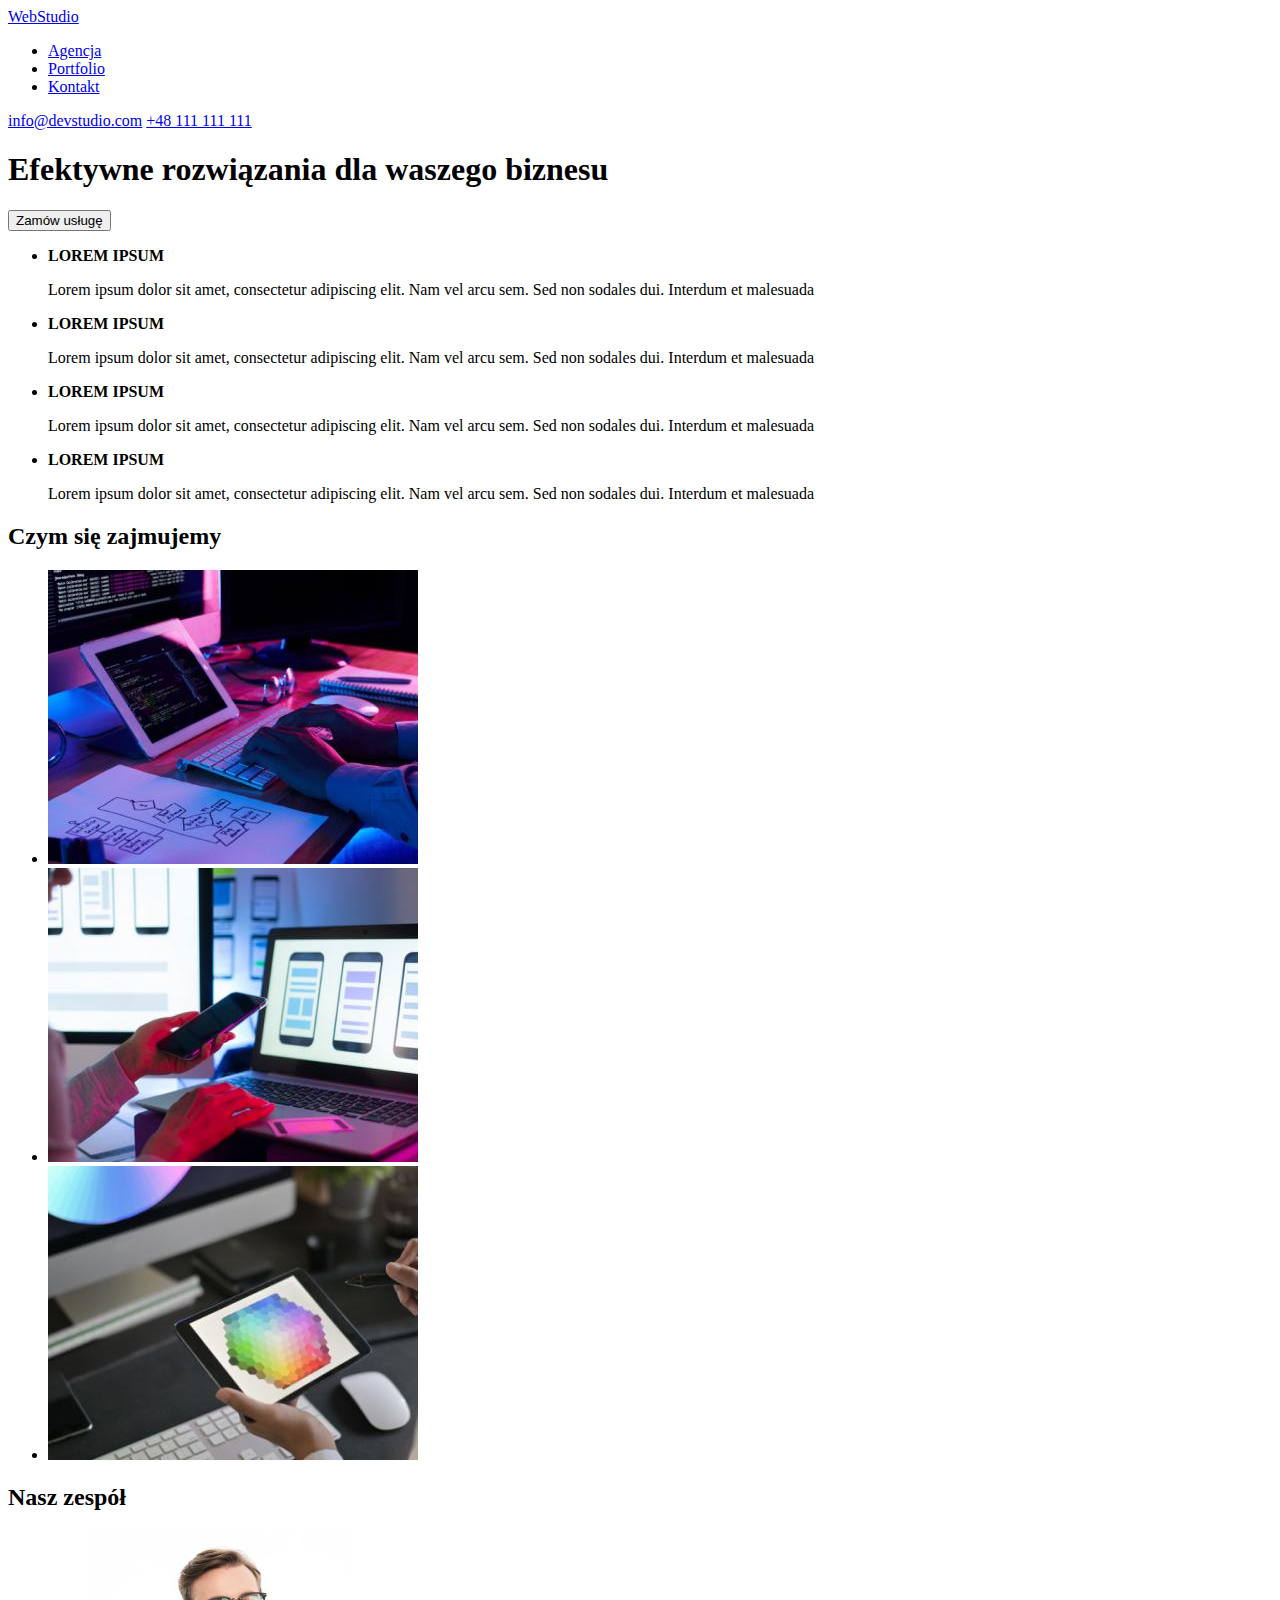
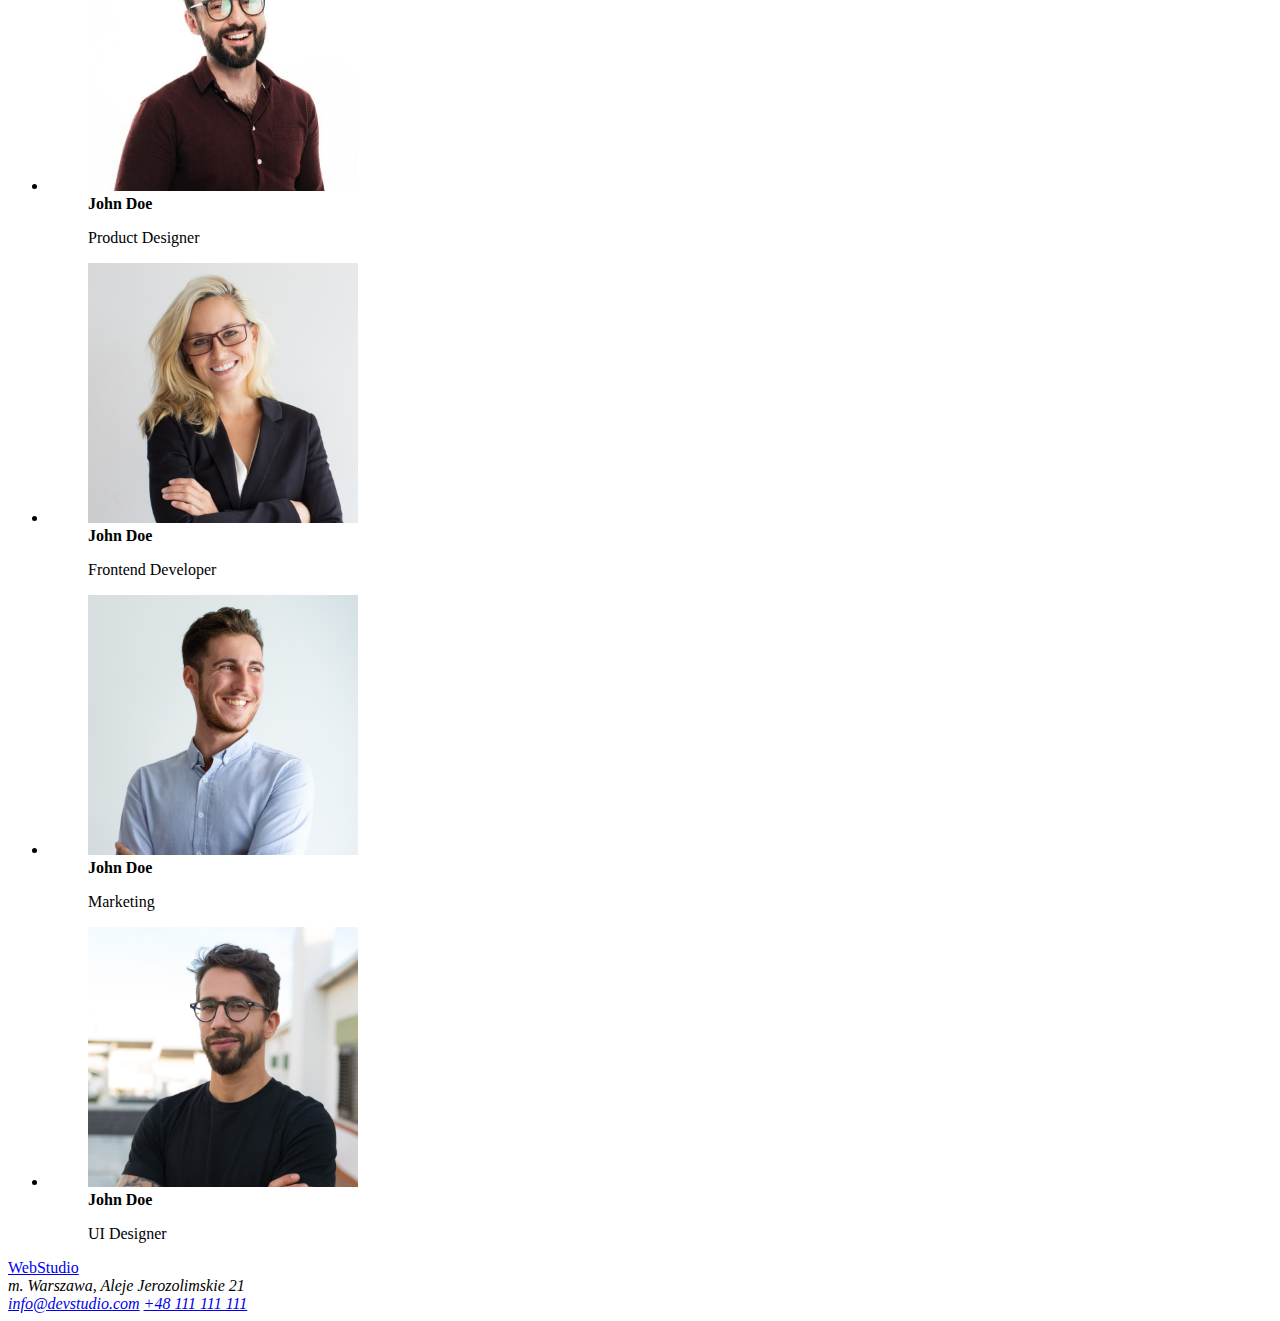
==== index.html @ 71e13f0d "Skopiowanie utworzonego wcześniej kodu do nowego repozytorium" ====
<!DOCTYPE html>
<html lang="pl">
<head>
    <meta charset="UTF-8">
    <meta name="description" content="Pierwsze zadanie domowe z HTML kursu GoIT" />
    <meta name="viewport" content="width=device-width, initial-scale=1.0">
    <title>Studio</title>
</head>
<body>
<header>
    <div>
        <a href="https://www.devstudio.com/">WebStudio</a>
    </div>
    <nav>
        <ul>
            <li><a href="#agency">Agencja</a></li>
            <li><a href="#portfolio">Portfolio</a></li>
            <li><a href="#contact">Kontakt</a></li>
        </ul>
    </nav>
    <div>
        <a href="mailto:info@devstudio.com">info@devstudio.com</a>
        <a href="tel:+48111111111">+48 111 111 111</a>
    </div>
</header>
<section>
    <h1>Efektywne rozwiązania dla waszego biznesu</h1>
    <button type="button">Zamów usługę</button>
</section>
<section>
    <ul>
        <li>
            <b>LOREM IPSUM</b>
            <p>Lorem ipsum dolor sit amet, consectetur adipiscing elit. Nam vel arcu sem. Sed non sodales dui. Interdum et malesuada</p>
        </li>
        <li>
            <b>LOREM IPSUM</b>
            <p>Lorem ipsum dolor sit amet, consectetur adipiscing elit. Nam vel arcu sem. Sed non sodales dui. Interdum et
                malesuada</p>
        </li>
        <li>
            <b>LOREM IPSUM</b>
            <p>Lorem ipsum dolor sit amet, consectetur adipiscing elit. Nam vel arcu sem. Sed non sodales dui. Interdum et
                malesuada</p>
        </li>
        <li>
            <b>LOREM IPSUM</b>
            <p>Lorem ipsum dolor sit amet, consectetur adipiscing elit. Nam vel arcu sem. Sed non sodales dui. Interdum et
                malesuada</p>
        </li>
    </ul>
</section>
<section>
    <h2 id="portfolio">Czym się zajmujemy</h2>
    <ul>
        <li>
            <img src="images/table.jpg" 
            alt="Osoba pisząca na klawiaturze kod"
            width="370"
            height="294"/>
        </li>
        <li>
            <img src="images/layout.jpg" 
            alt="Osoba wybierająca layout aplikacji mobilnej na telefonie" 
            width="370" 
            height="294"/>
        </li>
        <li>
            <img src="images/colors.jpg" 
            alt="Paleta barw na ekranie tabletu" 
            width="370"
            height="294"/>
        </li>
    </ul>
</section>
<section>
    <h2 id="agency">Nasz zespół</h2>
    <ul>
        <li>
            <figure>
            <img src="images/John1.jpg" 
            alt="Portret Johna1" 
            width="270" 
            height="260"/>
            <figcaption>
                <b>John Doe</b>
                <p>Product Designer</p>
            </figcaption>
            </figure>
        </li>
        <li>
            <figure>
            <img src="images/John2.jpg" 
            alt="Portret Johna2" 
            width="270" 
            height="260" />
            <figcaption>
                <b>John Doe</b>
                <p>Frontend Developer</p>
            </figcaption>
            </figure>
        </li>
        <li>
            <figure>
            <img src="images/John3.jpg" 
            alt="Portret Johna3" 
            width="270" 
            height="260" />
            <figcaption>
                <b>John Doe</b>
                <p>Marketing</p>
            </figcaption>
            </figure>
        </li>
        <li>
            <figure>
            <img src="images/John4.jpg" 
            alt="Portret Johna4" 
            width="270" 
            height="260" />
            <figcaption>
                <b>John Doe</b>
                <p>UI Designer</p>
            </figcaption>
            </figure>
        </li>
    </ul>
</section>
<footer>
    <a href="https://www.devstudio.com/">WebStudio</a>
    <address>
        m. Warszawa, Aleje Jerozolimskie 21
    </address>
    <address id="contact">
        <a href="mailto:info@devstudio.com">info@devstudio.com</a>
        <a href="tel:+48111111111">+48 111 111 111</a>
    </address>
</footer>
</body>
</html>
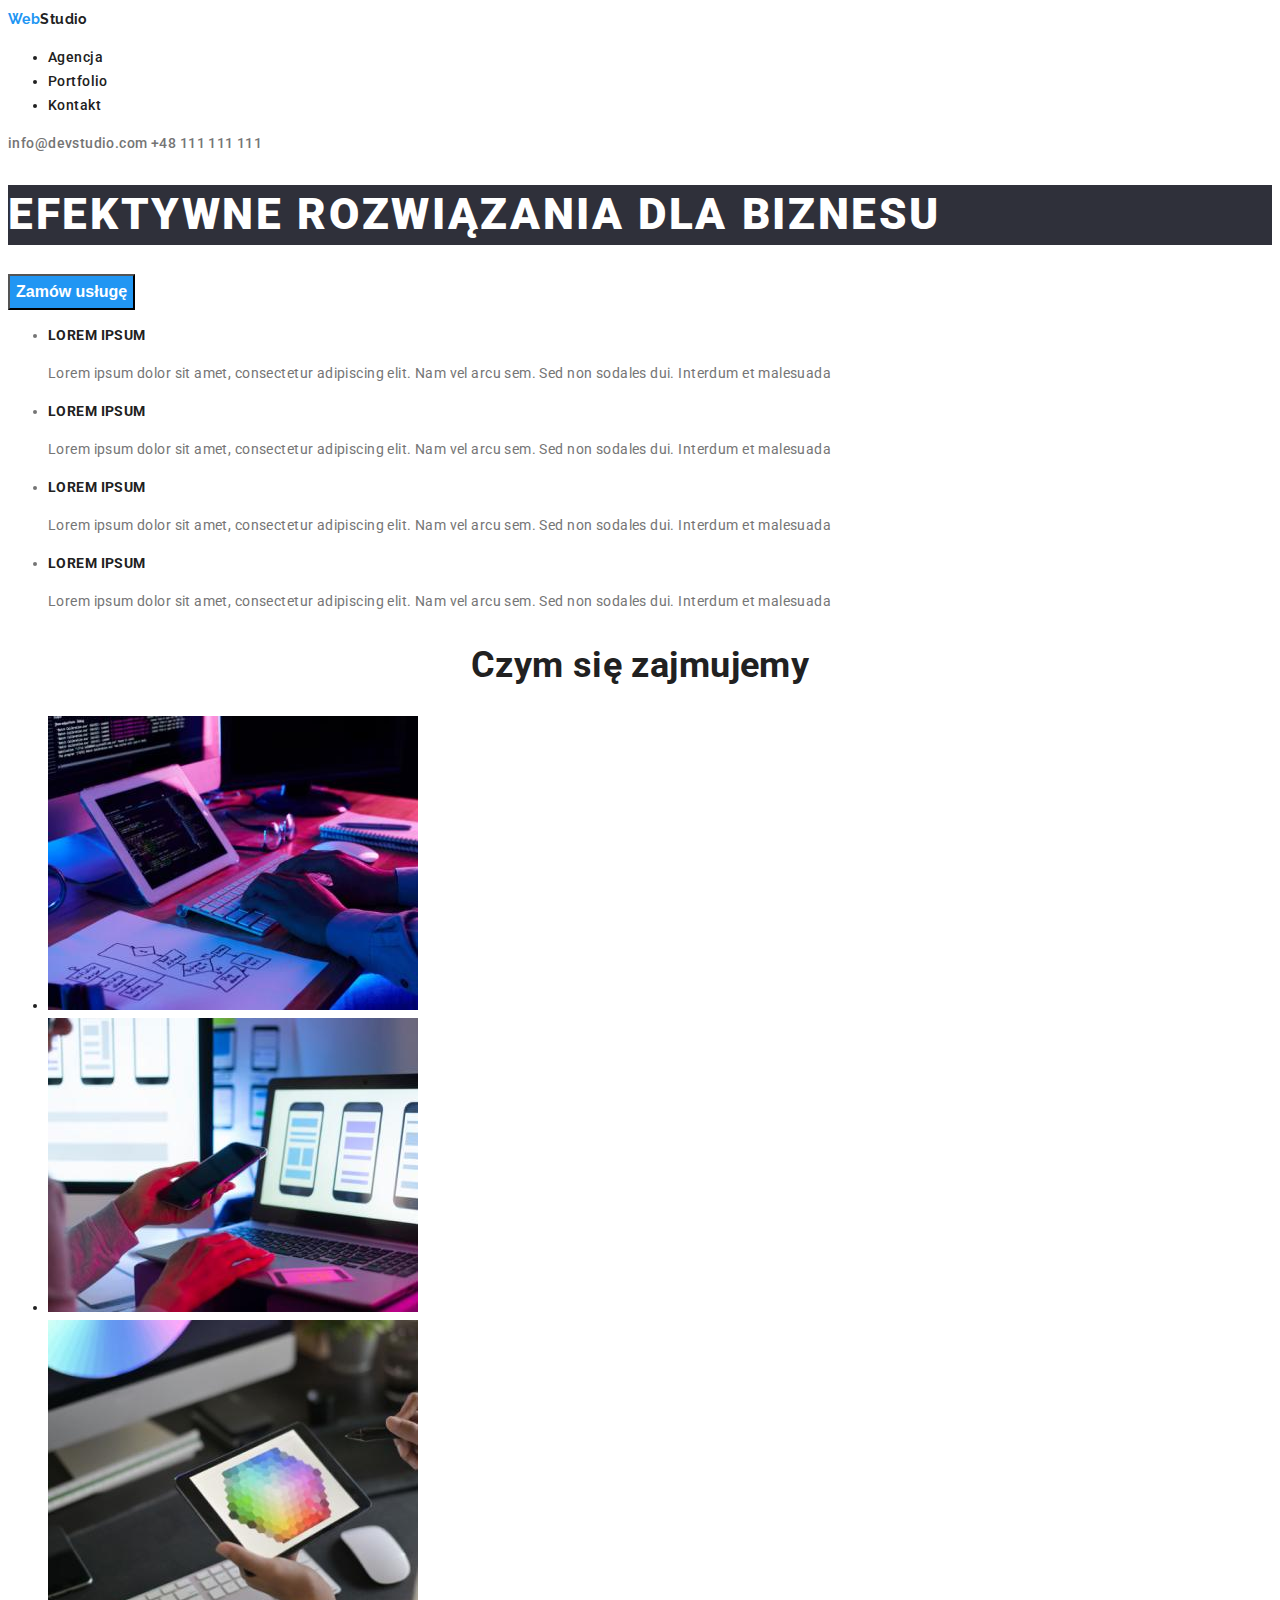
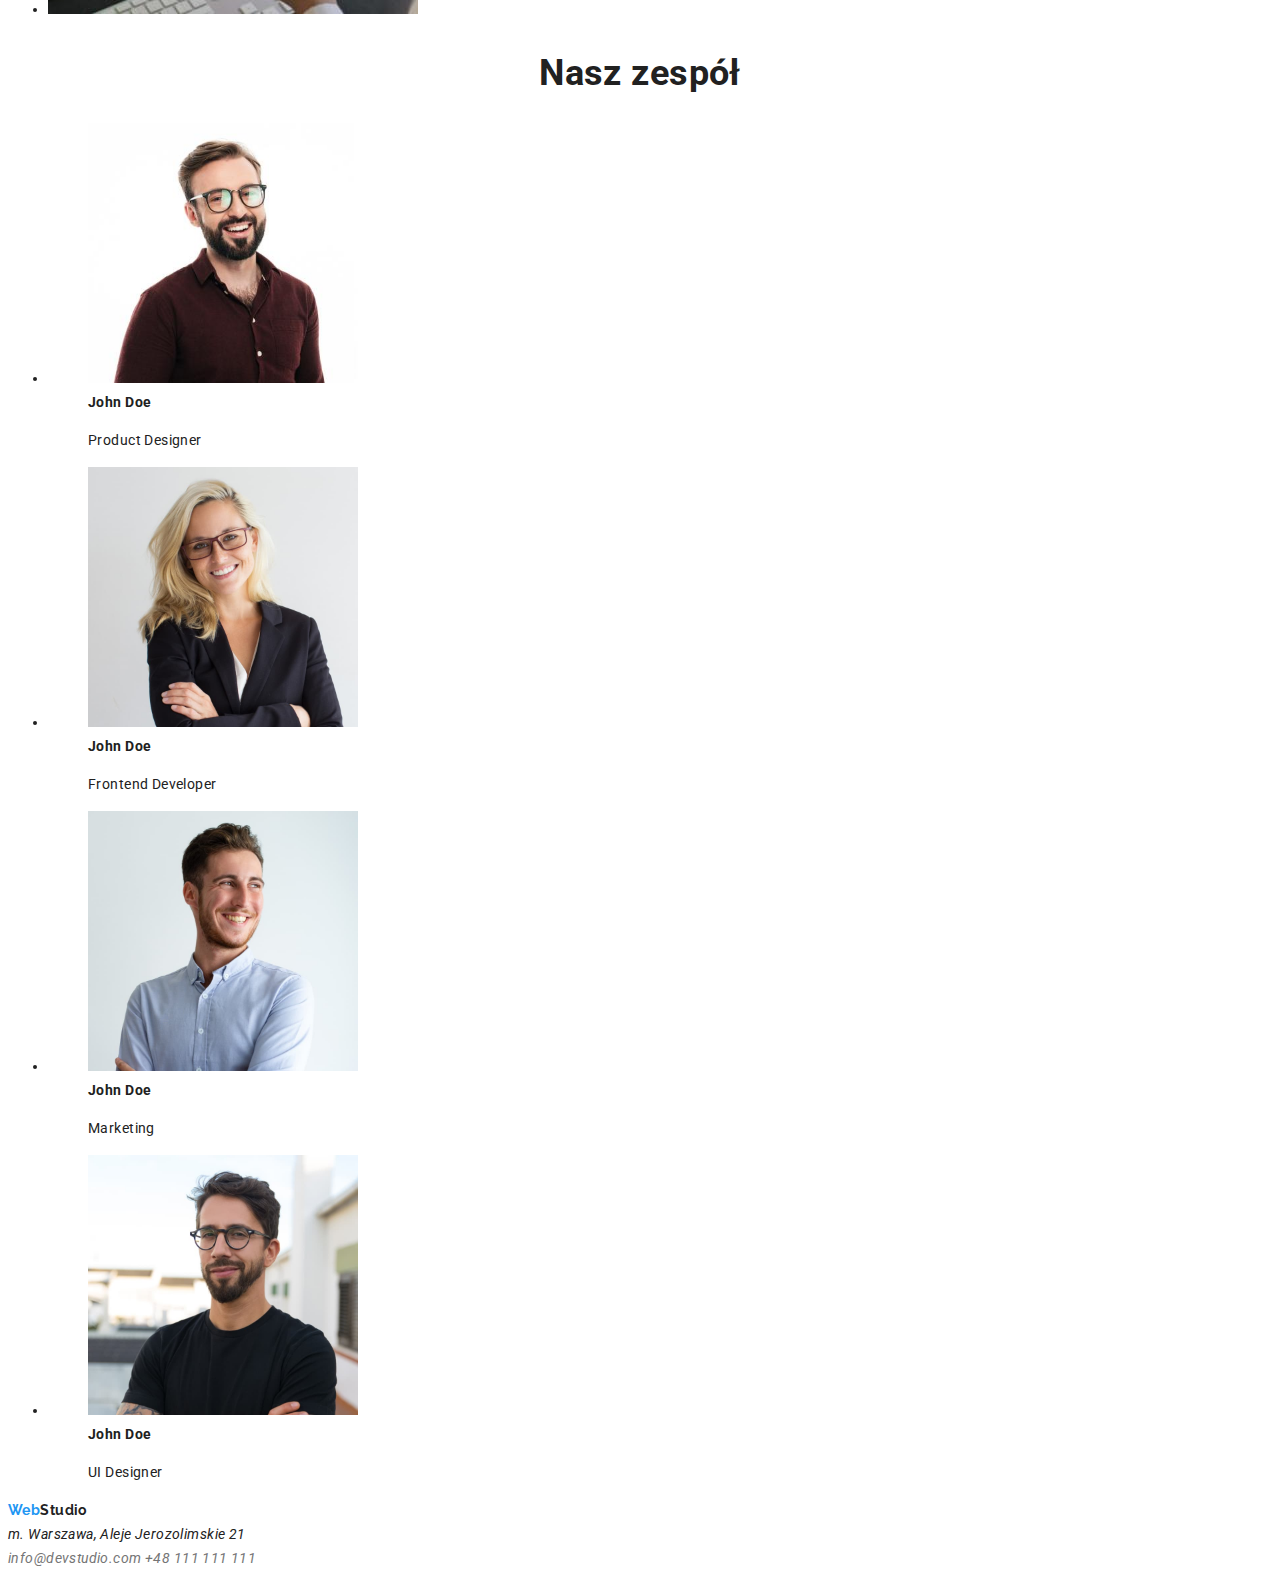
==== commit 96932e59: "nałożenie stylów tekstu" ====
--- a/index.html
+++ b/index.html
@@ -2,56 +2,57 @@
 <html lang="pl">
 <head>
     <meta charset="UTF-8">
-    <meta name="description" content="Pierwsze zadanie domowe z HTML kursu GoIT" />
+    <meta name="description" content="Główna strona projektu />
     <meta name="viewport" content="width=device-width, initial-scale=1.0">
+    <link rel="preconnect" href="https://fonts.googleapis.com">
+    <link rel="preconnect" href="https://fonts.gstatic.com" crossorigin>
+    <link href="https://fonts.googleapis.com/css2?family=Raleway:wght@700&family=Roboto:wght@400;500;700;900&display=swap" rel="stylesheet">
     <title>Studio</title>
+    <link rel="stylesheet" href="./css/styles.css" />
 </head>
 <body>
 <header>
-    <div>
-        <a href="https://www.devstudio.com/">WebStudio</a>
+    <div class="logo">
+        <a href="/index.html"> <span class="blue">Web</span>Studio</a>
     </div>
     <nav>
         <ul>
-            <li><a href="#agency">Agencja</a></li>
-            <li><a href="#portfolio">Portfolio</a></li>
-            <li><a href="#contact">Kontakt</a></li>
+            <li><a class="link" href="/index.html">Agencja</a></li>
+            <li><a class="link" href="/portfolio.html">Portfolio</a></li>
+            <li><a class="link" href="">Kontakt</a></li>
         </ul>
     </nav>
-    <div>
+    <div class="contact">
         <a href="mailto:info@devstudio.com">info@devstudio.com</a>
         <a href="tel:+48111111111">+48 111 111 111</a>
     </div>
 </header>
 <section>
-    <h1>Efektywne rozwiązania dla waszego biznesu</h1>
-    <button type="button">Zamów usługę</button>
+    <h1 class="title">EFEKTYWNE ROZWIĄZANIA DLA BIZNESU</h1>
+    <button class="button1" type="button">Zamów usługę</button>
 </section>
 <section>
     <ul>
-        <li>
-            <b>LOREM IPSUM</b>
+        <li class="text1">
+            <div>LOREM IPSUM</div>
             <p>Lorem ipsum dolor sit amet, consectetur adipiscing elit. Nam vel arcu sem. Sed non sodales dui. Interdum et malesuada</p>
         </li>
-        <li>
-            <b>LOREM IPSUM</b>
-            <p>Lorem ipsum dolor sit amet, consectetur adipiscing elit. Nam vel arcu sem. Sed non sodales dui. Interdum et
-                malesuada</p>
+        <li class="text1">
+            <div>LOREM IPSUM</div>
+            <p>Lorem ipsum dolor sit amet, consectetur adipiscing elit. Nam vel arcu sem. Sed non sodales dui. Interdum et malesuada</p>
         </li>
-        <li>
-            <b>LOREM IPSUM</b>
-            <p>Lorem ipsum dolor sit amet, consectetur adipiscing elit. Nam vel arcu sem. Sed non sodales dui. Interdum et
-                malesuada</p>
+        <li class="text1">
+            <div>LOREM IPSUM</div>
+            <p>Lorem ipsum dolor sit amet, consectetur adipiscing elit. Nam vel arcu sem. Sed non sodales dui. Interdum et malesuada</p>
         </li>
-        <li>
-            <b>LOREM IPSUM</b>
-            <p>Lorem ipsum dolor sit amet, consectetur adipiscing elit. Nam vel arcu sem. Sed non sodales dui. Interdum et
-                malesuada</p>
+        <li class="text1">
+            <div>LOREM IPSUM</div>
+            <p>Lorem ipsum dolor sit amet, consectetur adipiscing elit. Nam vel arcu sem. Sed non sodales dui. Interdum et malesuada</p>
         </li>
     </ul>
 </section>
 <section>
-    <h2 id="portfolio">Czym się zajmujemy</h2>
+    <h2>Czym się zajmujemy</h2>
     <ul>
         <li>
             <img src="images/table.jpg" 
@@ -74,7 +75,7 @@
     </ul>
 </section>
 <section>
-    <h2 id="agency">Nasz zespół</h2>
+    <h2>Nasz zespół</h2>
     <ul>
         <li>
             <figure>
@@ -127,11 +128,13 @@
     </ul>
 </section>
 <footer>
-    <a href="https://www.devstudio.com/">WebStudio</a>
+    <div class="logo">
+        <a href="/index.html"> <span class="blue">Web</span>Studio</a>
+    </div>
     <address>
         m. Warszawa, Aleje Jerozolimskie 21
     </address>
-    <address id="contact">
+    <address class="contact">
         <a href="mailto:info@devstudio.com">info@devstudio.com</a>
         <a href="tel:+48111111111">+48 111 111 111</a>
     </address>
--- a/css/styles.css
+++ b/css/styles.css
@@ -0,0 +1,71 @@
+body {
+    font-family: 'Roboto', 'Raleway', sans-serif;
+    color: #212121;
+    font-weight: 400;
+    font-size: 14px;
+    line-height: 1.71;
+    letter-spacing: 0.03em;
+}
+.logo>a {
+    font-family: 'Raleway';
+    font-weight: 700;
+    text-decoration: none;
+    color: #212121;
+}
+.logo>a>span {
+    color: #2196F3;
+}
+
+header {
+    font-weight: 500;
+    font-size: 14px;
+}
+.link {
+    color: #212121;
+    text-decoration: none;
+}
+.link:hover,
+.link:focus {
+    color: #2196F3;
+}
+.contact>a {
+    color: #757575;
+    text-decoration: none;
+}
+.contact>a:hover,
+.contact>a:focus {
+    color: #2196F3;
+    cursor: pointer;
+}   
+section > .title {
+    color: #FFFFFF;
+    background-color: #2F303A;
+    font-weight: 900;
+    font-size: 44px;
+    line-height: 1.36;
+    letter-spacing: 0.06em;
+}
+h2 {
+    font-weight: 700;
+    font-size: 36px;
+    line-height: 1.17;
+    text-align: center;
+}
+.button1 {
+    color: #FFFFFF;
+    background-color: #2196F3;
+    font-weight: 700;
+    font-size: 16px;
+    line-height: 1.875;
+}
+.button1:hover,
+.button1:focus {
+    cursor: pointer;
+}
+.text1 {
+    color: #757575;
+}
+.text1>div {
+    font-weight: 700;
+    color: #212121;
+}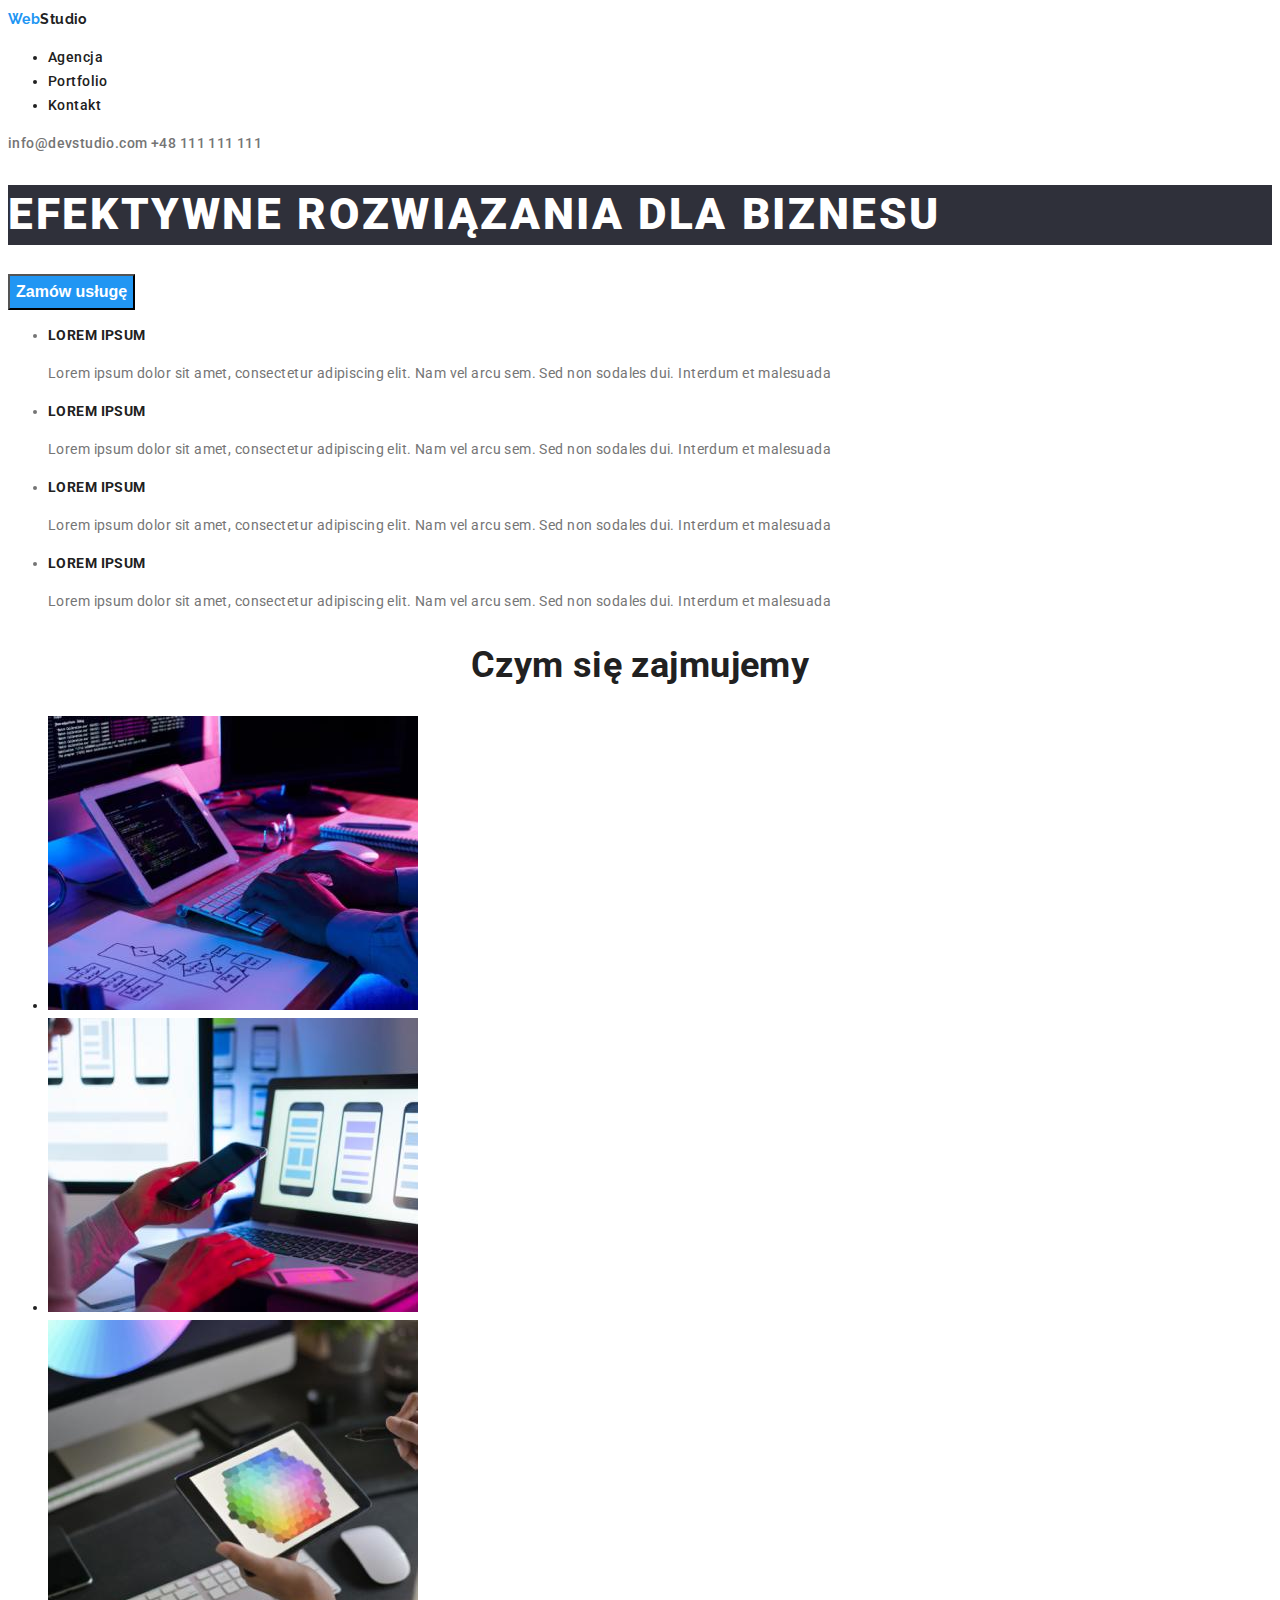
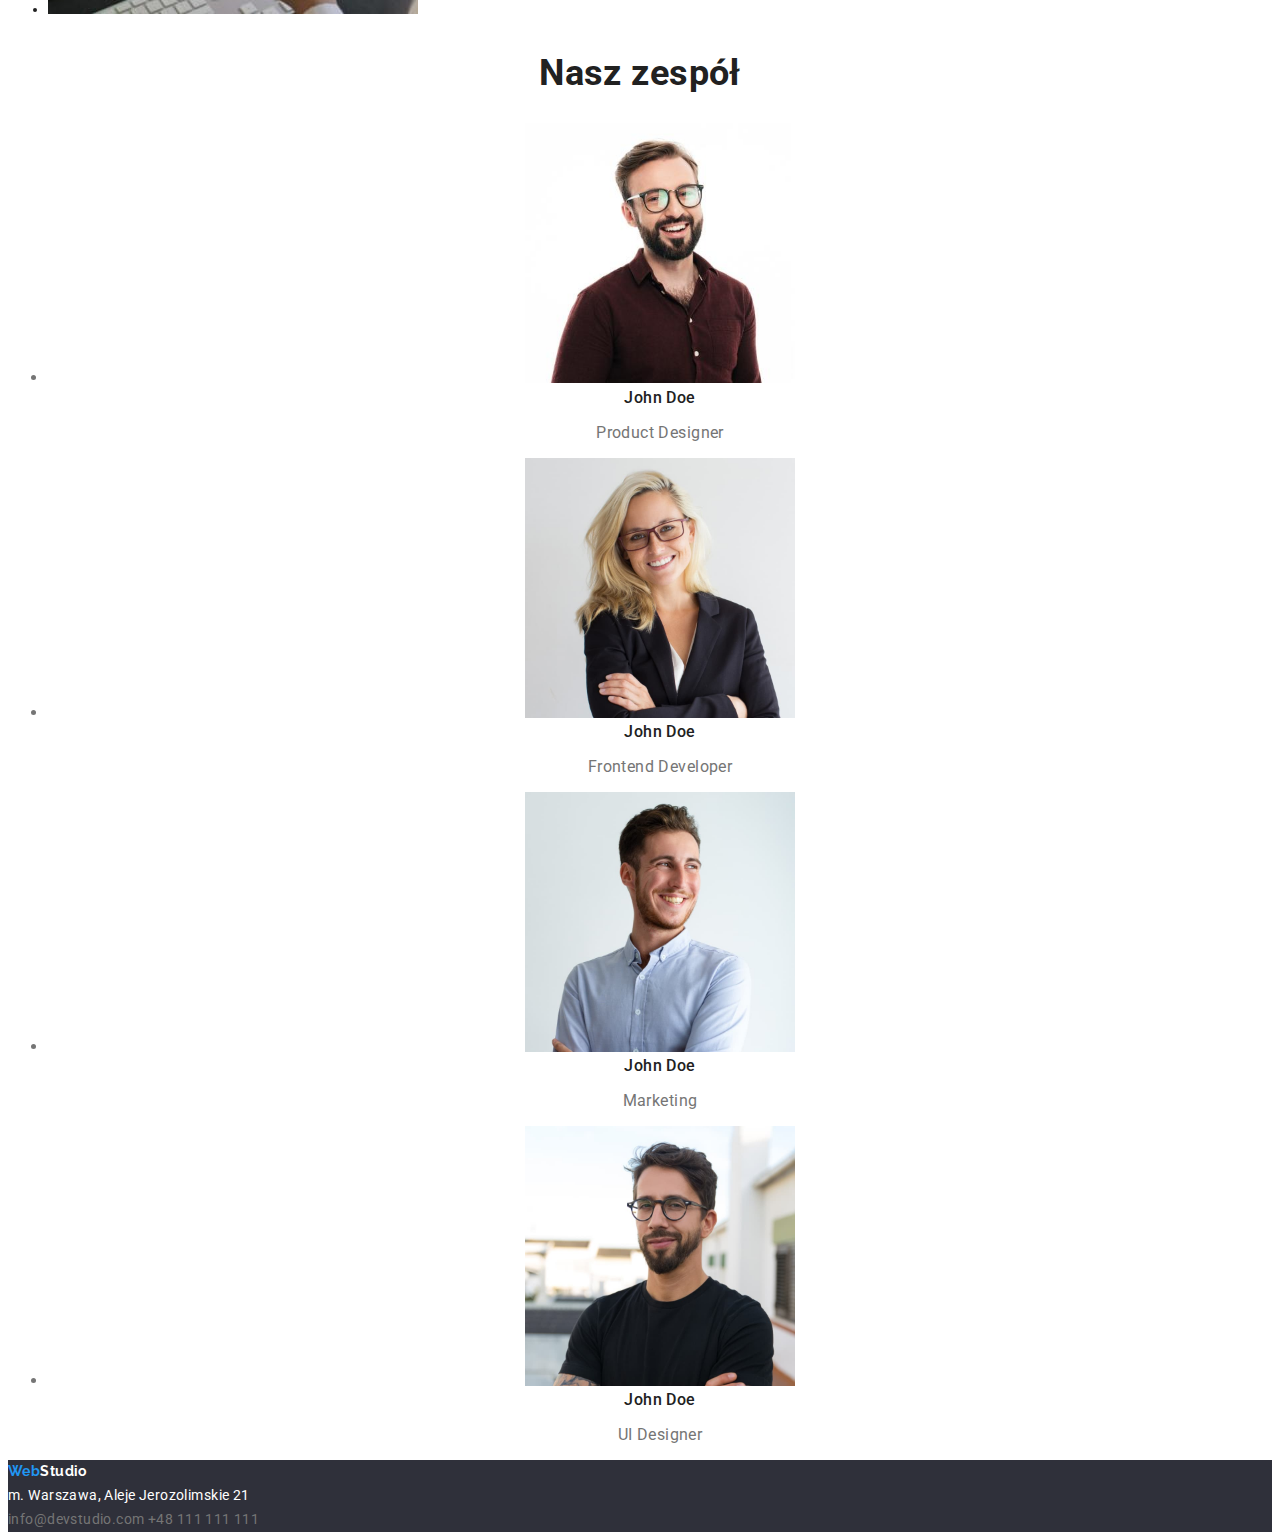
==== commit 8f34188e: "Dokończyłem style dla index.html i zrobiłem style w portfolio.html" ====
--- a/index.html
+++ b/index.html
@@ -77,61 +77,61 @@
 <section>
     <h2>Nasz zespół</h2>
     <ul>
-        <li>
+        <li class="text2">
             <figure>
             <img src="images/John1.jpg" 
             alt="Portret Johna1" 
             width="270" 
             height="260"/>
             <figcaption>
-                <b>John Doe</b>
+                <span  class="accent">John Doe</span>
                 <p>Product Designer</p>
             </figcaption>
             </figure>
         </li>
-        <li>
+        <li class="text2">
             <figure>
             <img src="images/John2.jpg" 
             alt="Portret Johna2" 
             width="270" 
             height="260" />
             <figcaption>
-                <b>John Doe</b>
+                <span class="accent">John Doe</span>
                 <p>Frontend Developer</p>
             </figcaption>
             </figure>
         </li>
-        <li>
+        <li class="text2">
             <figure>
             <img src="images/John3.jpg" 
             alt="Portret Johna3" 
             width="270" 
             height="260" />
             <figcaption>
-                <b>John Doe</b>
+                <span class="accent">John Doe</span>
                 <p>Marketing</p>
             </figcaption>
             </figure>
         </li>
-        <li>
+        <li class="text2">
             <figure>
             <img src="images/John4.jpg" 
             alt="Portret Johna4" 
             width="270" 
             height="260" />
             <figcaption>
-                <b>John Doe</b>
+                <span class="accent">John Doe</span>
                 <p>UI Designer</p>
             </figcaption>
             </figure>
         </li>
     </ul>
 </section>
-<footer>
+<footer class="footer">
     <div class="logo">
-        <a href="/index.html"> <span class="blue">Web</span>Studio</a>
+        <a href="/index.html" class="whitelogo"> <span>Web</span>Studio</a>
     </div>
-    <address>
+    <address class="address">
         m. Warszawa, Aleje Jerozolimskie 21
     </address>
     <address class="contact">
--- a/css/styles.css
+++ b/css/styles.css
@@ -57,6 +57,7 @@
     font-weight: 700;
     font-size: 16px;
     line-height: 1.875;
+    text-align: center;
 }
 .button1:hover,
 .button1:focus {
@@ -68,4 +69,51 @@
 .text1>div {
     font-weight: 700;
     color: #212121;
+}
+.text2 {
+    color: #757575;
+    font-size: 16px;
+    line-height: 1.19;
+    text-align: center;
+}
+.accent {
+    color: #212121;
+    font-weight: 500;
+}
+.footer {
+    background-color: #2F303A;
+    color: #FFFFFF;
+}
+.footer [href="/index.html"] {
+    color: inherit;
+}
+address {
+    font-style: normal;
+}
+address .contact {
+    color: rgba(255,255,255,0.6);
+}
+.button2 {
+    font-family: 'Roboto', 'Raleway', sans-serif;
+    font-weight: 500;
+    font-size: 16px;
+    line-height: 1.63;
+    text-align: center;
+    background-color: #F5F4FA;
+}
+.button2:hover,
+.button2:focus {
+    background-color: #2196F3;
+    color: #FFFFFF;
+}
+.text3 {
+    color: #757575;
+    font-size: 16px;
+    line-height: 1.88;
+}
+.text3 span {
+    font-weight: 700;
+    color: #212121;
+    font-size: 18px;
+    line-height: 2;
 }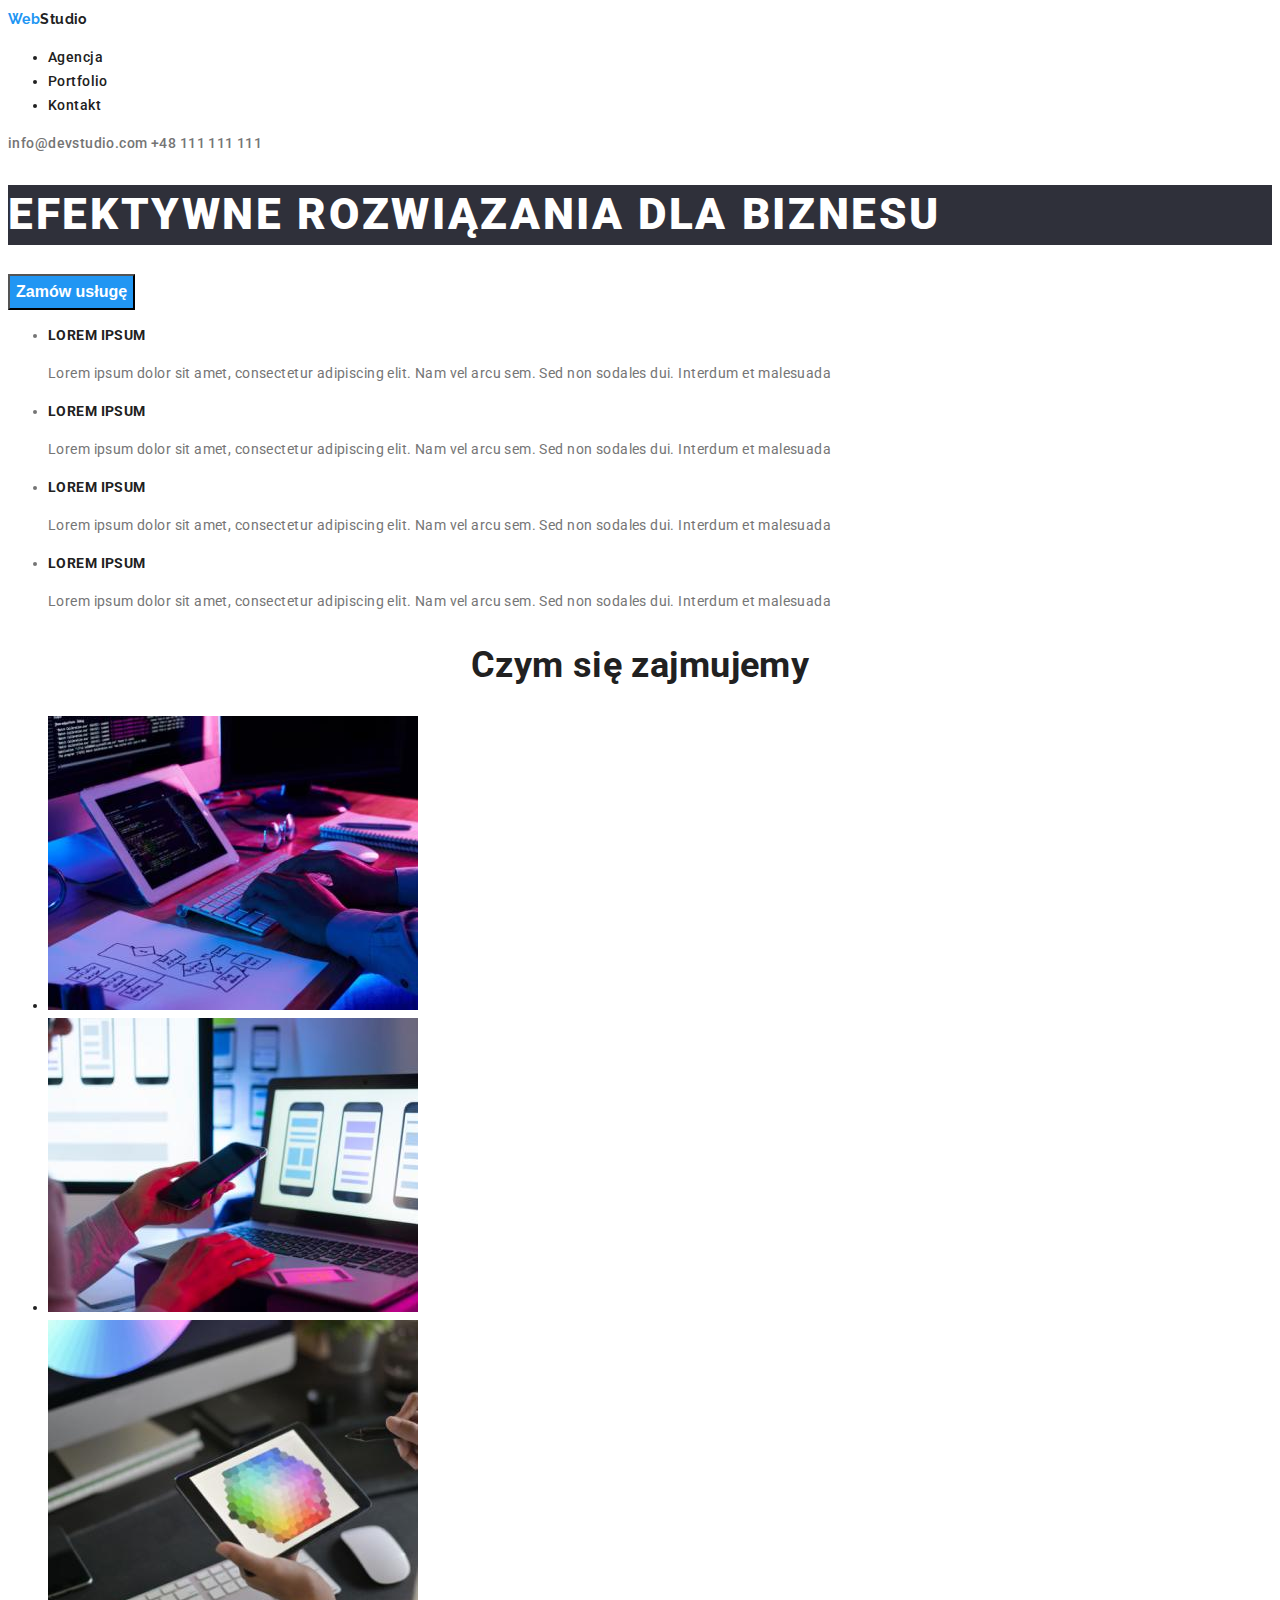
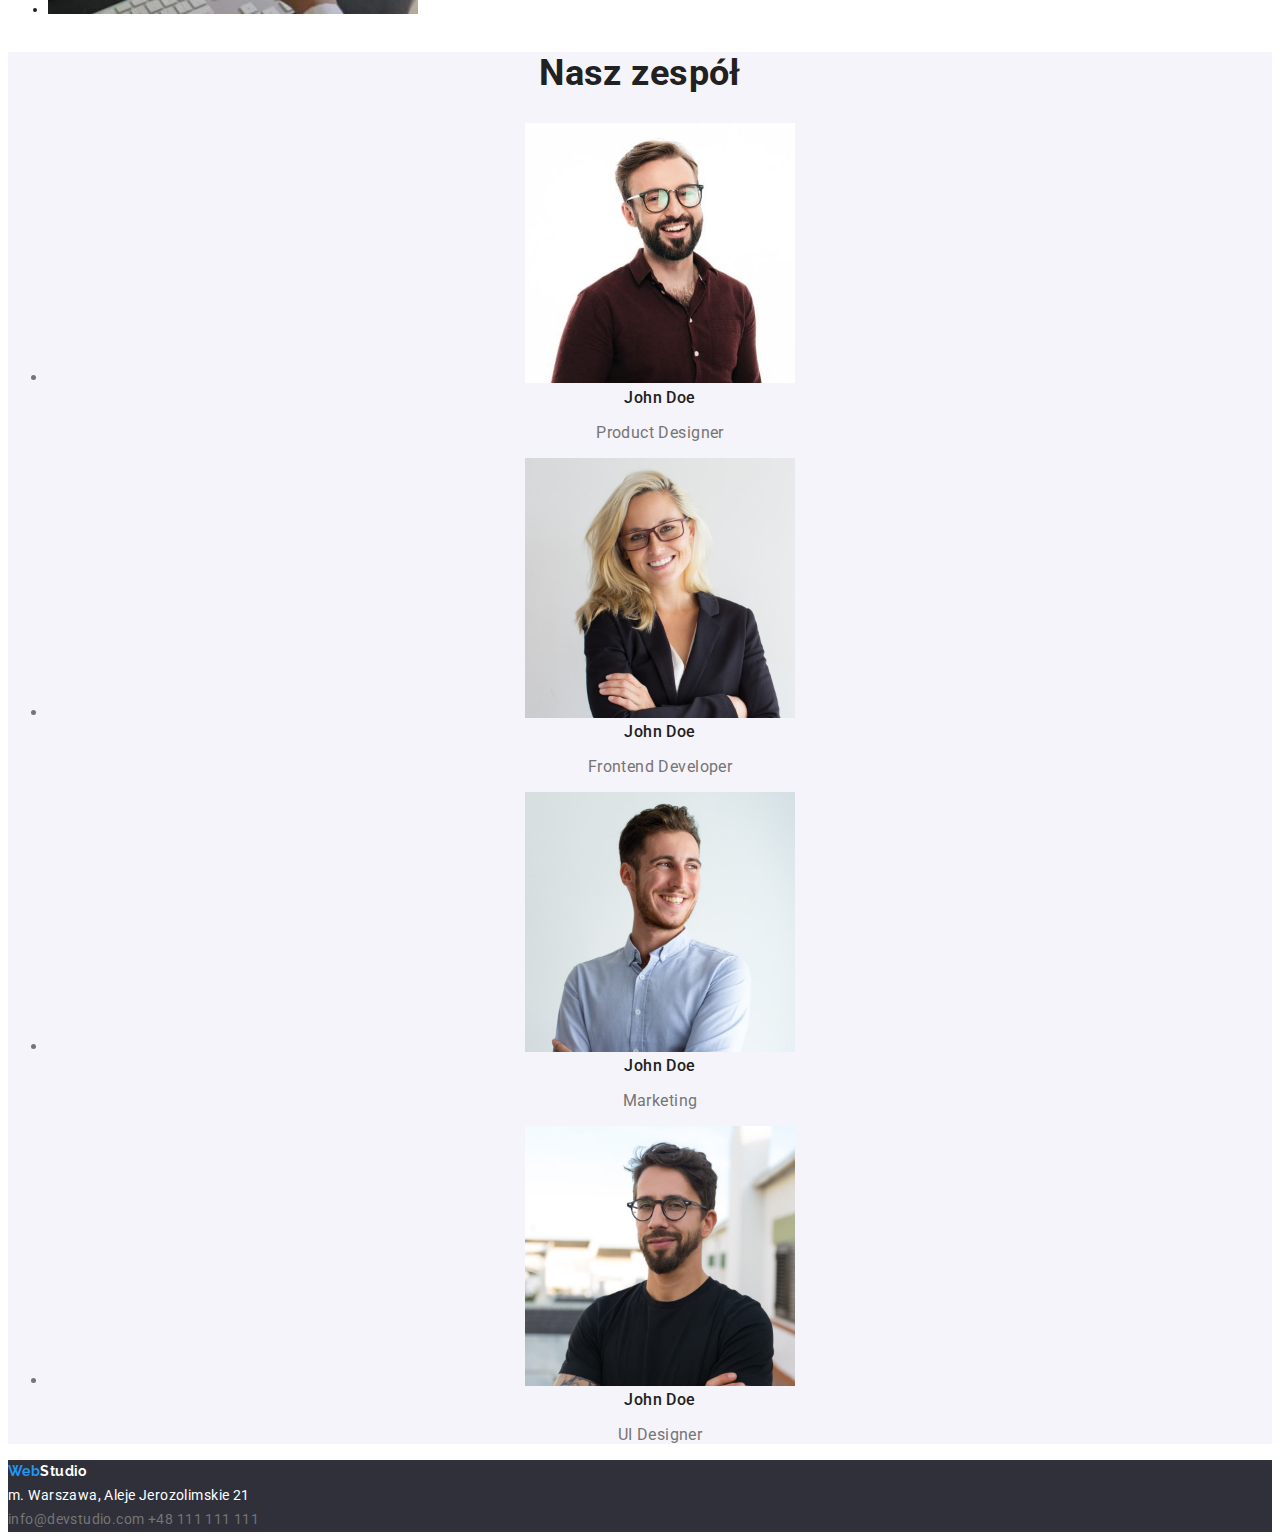
==== commit 36911215: "Poprawa uwag uzyskanych od mentora" ====
--- a/index.html
+++ b/index.html
@@ -17,8 +17,8 @@
     </div>
     <nav>
         <ul>
-            <li><a class="link" href="/index.html">Agencja</a></li>
-            <li><a class="link" href="/portfolio.html">Portfolio</a></li>
+            <li><a class="link" href="index.html">Agencja</a></li>
+            <li><a class="link" href="portfolio.html">Portfolio</a></li>
             <li><a class="link" href="">Kontakt</a></li>
         </ul>
     </nav>
@@ -74,7 +74,7 @@
         </li>
     </ul>
 </section>
-<section>
+<section class="team">
     <h2>Nasz zespół</h2>
     <ul>
         <li class="text2">
--- a/css/styles.css
+++ b/css/styles.css
@@ -105,15 +105,19 @@
 .button2:focus {
     background-color: #2196F3;
     color: #FFFFFF;
+    cursor: pointer;
 }
 .text3 {
     color: #757575;
     font-size: 16px;
     line-height: 1.88;
 }
-.text3 span {
+.text3 h3 {
     font-weight: 700;
     color: #212121;
     font-size: 18px;
     line-height: 2;
+}
+.team {
+    background-color: #F5F4FA;
 }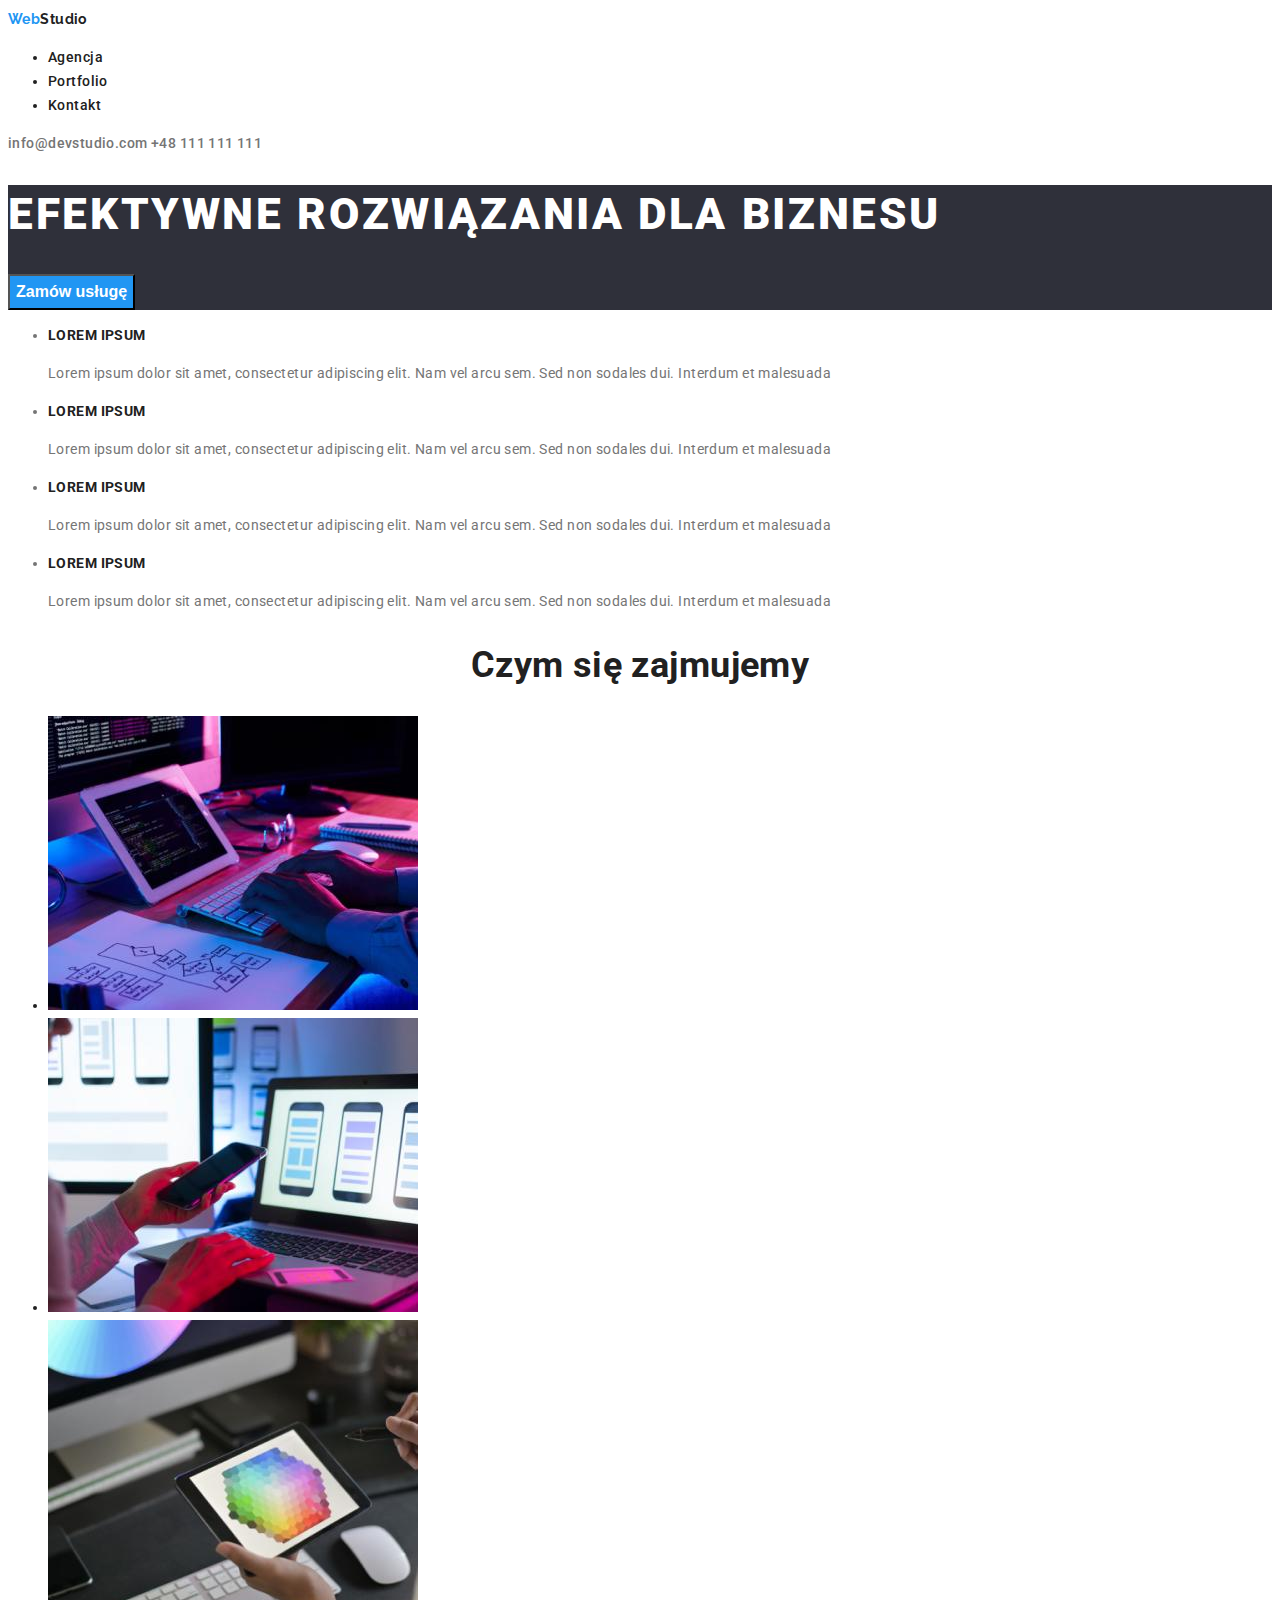
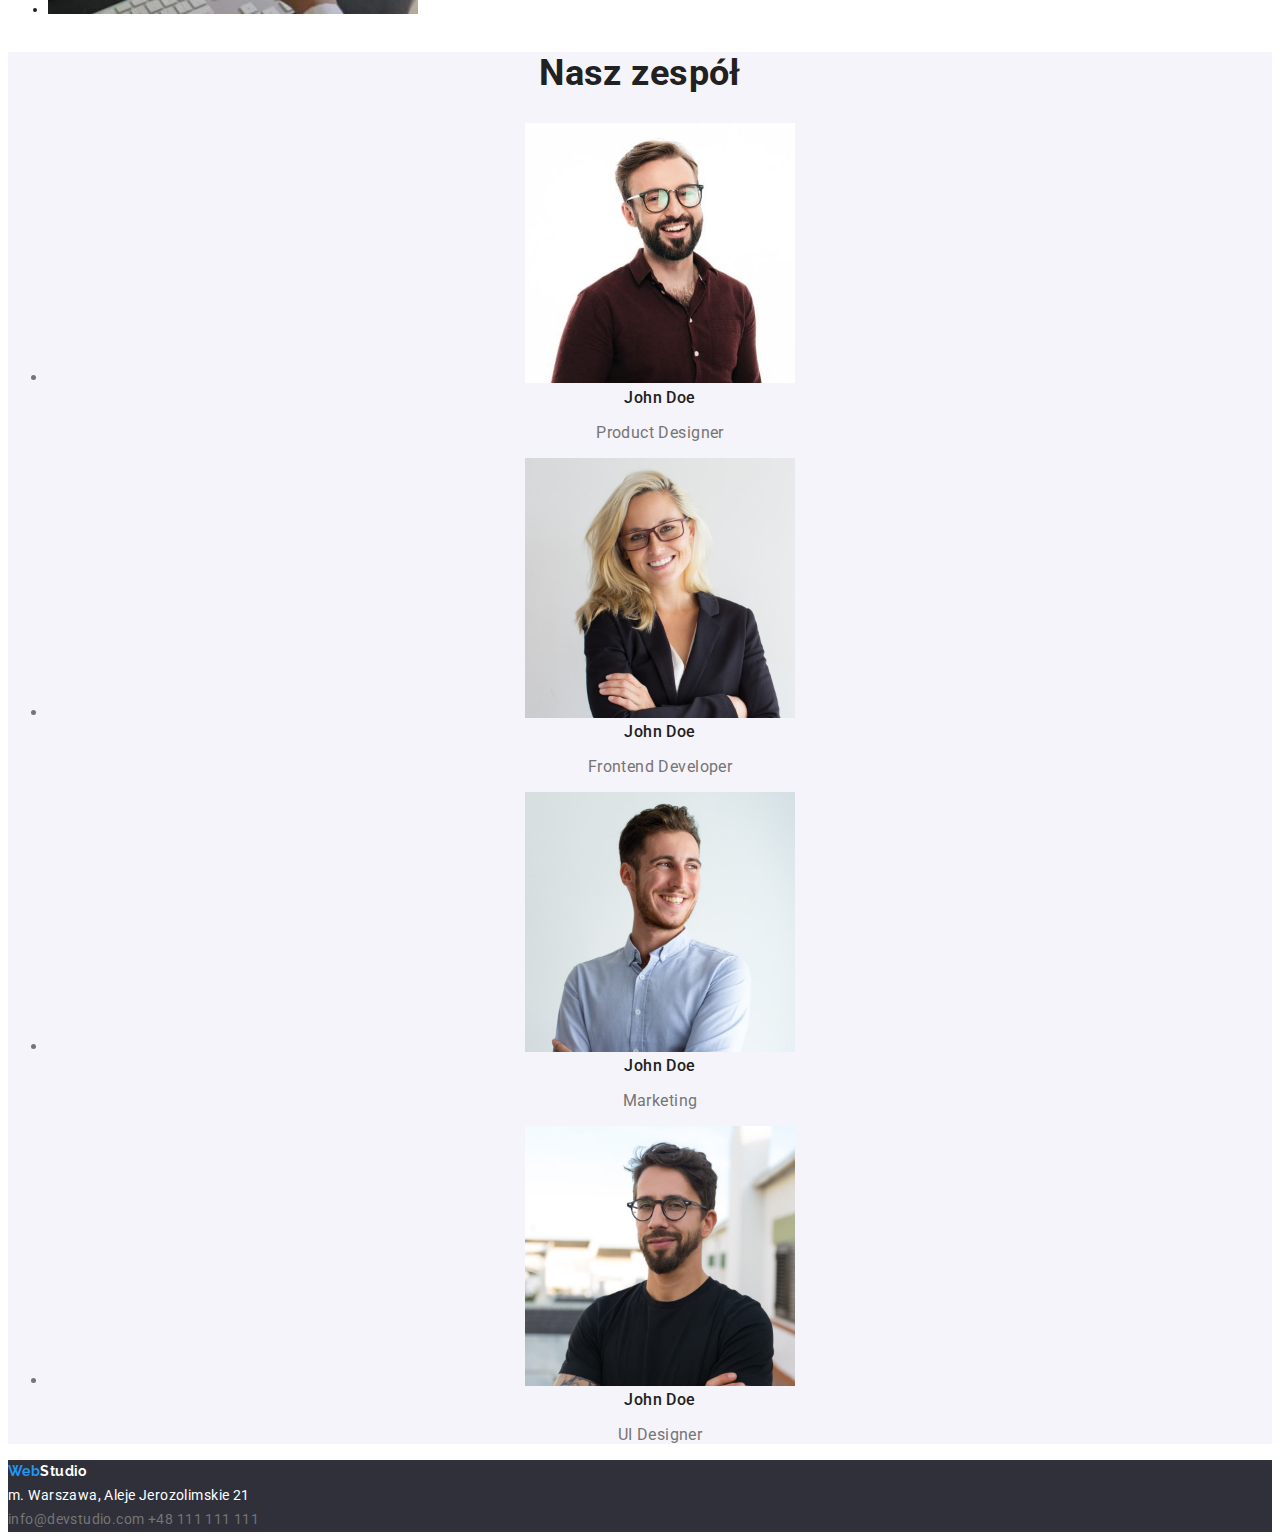
==== commit 726d4de9: "Poprawa tła sekcji o klasie "advert"" ====
--- a/index.html
+++ b/index.html
@@ -27,7 +27,7 @@
         <a href="tel:+48111111111">+48 111 111 111</a>
     </div>
 </header>
-<section>
+<section class="advert">
     <h1 class="title">EFEKTYWNE ROZWIĄZANIA DLA BIZNESU</h1>
     <button class="button1" type="button">Zamów usługę</button>
 </section>
--- a/css/styles.css
+++ b/css/styles.css
@@ -39,11 +39,13 @@
 }   
 section > .title {
     color: #FFFFFF;
-    background-color: #2F303A;
     font-weight: 900;
     font-size: 44px;
     line-height: 1.36;
     letter-spacing: 0.06em;
+}
+.advert {
+    background-color: #2F303A;
 }
 h2 {
     font-weight: 700;
